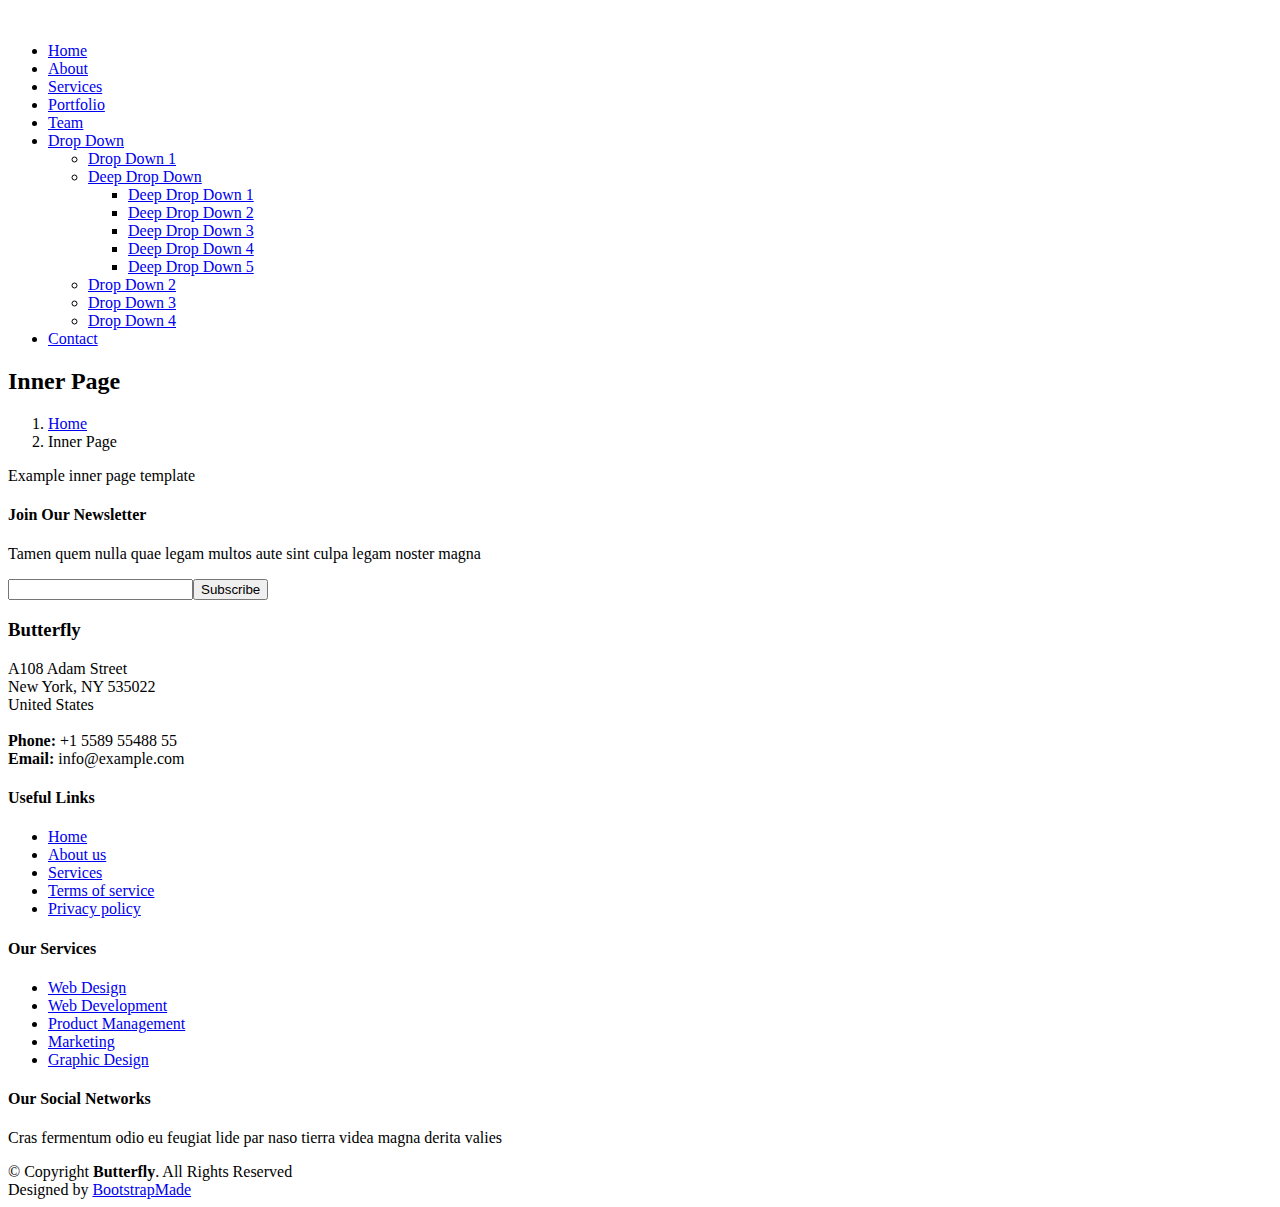
==== inner-page.html @ d4666875 "Add files via upload" ====
<!DOCTYPE html>
<html lang="en">

<head>
  <meta charset="utf-8">
  <meta content="width=device-width, initial-scale=1.0" name="viewport">

  <title>Inner Page - Butterfly Bootstrap Template</title>
  <meta content="" name="description">
  <meta content="" name="keywords">

  <!-- Favicons -->
  <link href="assets/img/favicon.png" rel="icon">
  <link href="assets/img/apple-touch-icon.png" rel="apple-touch-icon">

  <!-- Google Fonts -->
  <link href="https://fonts.googleapis.com/css?family=Open+Sans:300,300i,400,400i,600,600i,700,700i|Dosis:300,400,500,,600,700,700i|Lato:300,300i,400,400i,700,700i" rel="stylesheet">

  <!-- Vendor CSS Files -->
  <link href="assets/vendor/bootstrap/css/bootstrap.min.css" rel="stylesheet">
  <link href="assets/vendor/bootstrap-icons/bootstrap-icons.css" rel="stylesheet">
  <link href="assets/vendor/boxicons/css/boxicons.min.css" rel="stylesheet">
  <link href="assets/vendor/glightbox/css/glightbox.min.css" rel="stylesheet">
  <link href="assets/vendor/swiper/swiper-bundle.min.css" rel="stylesheet">

  <!-- Template Main CSS File -->
  <link href="assets/css/style.css" rel="stylesheet">

  <!-- =======================================================
  * Template Name: Butterfly
  * Template URL: https://bootstrapmade.com/butterfly-free-bootstrap-theme/
  * Updated: Mar 17 2024 with Bootstrap v5.3.3
  * Author: BootstrapMade.com
  * License: https://bootstrapmade.com/license/
  ======================================================== -->
</head>

<body>

  <!-- ======= Header ======= -->
  <header id="header" class="fixed-top">
    <div class="container d-flex align-items-center justify-content-between">

      <a href="index.html" class="logo"><img src="assets/img/logo.png" alt="" class="img-fluid"></a>
      <!-- Uncomment below if you prefer to use text as a logo -->
      <!-- <h1 class="logo"><a href="index.html">Butterfly</a></h1> -->

      <nav id="navbar" class="navbar">
        <ul>
          <li><a class="nav-link scrollto " href="#hero">Home</a></li>
          <li><a class="nav-link scrollto" href="#about">About</a></li>
          <li><a class="nav-link scrollto" href="#services">Services</a></li>
          <li><a class="nav-link scrollto " href="#portfolio">Portfolio</a></li>
          <li><a class="nav-link scrollto" href="#team">Team</a></li>
          <li class="dropdown"><a href="#"><span>Drop Down</span> <i class="bi bi-chevron-down"></i></a>
            <ul>
              <li><a href="#">Drop Down 1</a></li>
              <li class="dropdown"><a href="#"><span>Deep Drop Down</span> <i class="bi bi-chevron-right"></i></a>
                <ul>
                  <li><a href="#">Deep Drop Down 1</a></li>
                  <li><a href="#">Deep Drop Down 2</a></li>
                  <li><a href="#">Deep Drop Down 3</a></li>
                  <li><a href="#">Deep Drop Down 4</a></li>
                  <li><a href="#">Deep Drop Down 5</a></li>
                </ul>
              </li>
              <li><a href="#">Drop Down 2</a></li>
              <li><a href="#">Drop Down 3</a></li>
              <li><a href="#">Drop Down 4</a></li>
            </ul>
          </li>
          <li><a class="nav-link scrollto" href="#contact">Contact</a></li>
        </ul>
        <i class="bi bi-list mobile-nav-toggle"></i>
      </nav><!-- .navbar -->

    </div>
  </header><!-- End Header -->

  <main id="main">

    <!-- ======= Breadcrumbs ======= -->
    <section class="breadcrumbs">
      <div class="container">

        <div class="d-flex justify-content-between align-items-center">
          <h2>Inner Page</h2>
          <ol>
            <li><a href="index.html">Home</a></li>
            <li>Inner Page</li>
          </ol>
        </div>

      </div>
    </section><!-- End Breadcrumbs -->

    <section class="inner-page">
      <div class="container">
        <p>
          Example inner page template
        </p>
      </div>
    </section>

  </main><!-- End #main -->

  <!-- ======= Footer ======= -->
  <footer id="footer">

    <div class="footer-newsletter">
      <div class="container">
        <div class="row justify-content-center">
          <div class="col-lg-6">
            <h4>Join Our Newsletter</h4>
            <p>Tamen quem nulla quae legam multos aute sint culpa legam noster magna</p>
            <form action="" method="post">
              <input type="email" name="email"><input type="submit" value="Subscribe">
            </form>
          </div>
        </div>
      </div>
    </div>

    <div class="footer-top">
      <div class="container">
        <div class="row">

          <div class="col-lg-3 col-md-6 footer-contact">
            <h3>Butterfly</h3>
            <p>
              A108 Adam Street <br>
              New York, NY 535022<br>
              United States <br><br>
              <strong>Phone:</strong> +1 5589 55488 55<br>
              <strong>Email:</strong> info@example.com<br>
            </p>
          </div>

          <div class="col-lg-3 col-md-6 footer-links">
            <h4>Useful Links</h4>
            <ul>
              <li><i class="bx bx-chevron-right"></i> <a href="#">Home</a></li>
              <li><i class="bx bx-chevron-right"></i> <a href="#">About us</a></li>
              <li><i class="bx bx-chevron-right"></i> <a href="#">Services</a></li>
              <li><i class="bx bx-chevron-right"></i> <a href="#">Terms of service</a></li>
              <li><i class="bx bx-chevron-right"></i> <a href="#">Privacy policy</a></li>
            </ul>
          </div>

          <div class="col-lg-3 col-md-6 footer-links">
            <h4>Our Services</h4>
            <ul>
              <li><i class="bx bx-chevron-right"></i> <a href="#">Web Design</a></li>
              <li><i class="bx bx-chevron-right"></i> <a href="#">Web Development</a></li>
              <li><i class="bx bx-chevron-right"></i> <a href="#">Product Management</a></li>
              <li><i class="bx bx-chevron-right"></i> <a href="#">Marketing</a></li>
              <li><i class="bx bx-chevron-right"></i> <a href="#">Graphic Design</a></li>
            </ul>
          </div>

          <div class="col-lg-3 col-md-6 footer-links">
            <h4>Our Social Networks</h4>
            <p>Cras fermentum odio eu feugiat lide par naso tierra videa magna derita valies</p>
            <div class="social-links mt-3">
              <a href="#" class="twitter"><i class="bx bxl-twitter"></i></a>
              <a href="#" class="facebook"><i class="bx bxl-facebook"></i></a>
              <a href="#" class="instagram"><i class="bx bxl-instagram"></i></a>
              <a href="#" class="google-plus"><i class="bx bxl-skype"></i></a>
              <a href="#" class="linkedin"><i class="bx bxl-linkedin"></i></a>
            </div>
          </div>

        </div>
      </div>
    </div>

    <div class="container py-4">
      <div class="copyright">
        &copy; Copyright <strong><span>Butterfly</span></strong>. All Rights Reserved
      </div>
      <div class="credits">
        <!-- All the links in the footer should remain intact. -->
        <!-- You can delete the links only if you purchased the pro version. -->
        <!-- Licensing information: https://bootstrapmade.com/license/ -->
        <!-- Purchase the pro version with working PHP/AJAX contact form: https://bootstrapmade.com/butterfly-free-bootstrap-theme/ -->
        Designed by <a href="https://bootstrapmade.com/">BootstrapMade</a>
      </div>
    </div>
  </footer><!-- End Footer -->

  <a href="#" class="back-to-top d-flex align-items-center justify-content-center"><i class="bi bi-arrow-up-short"></i></a>

  <!-- Vendor JS Files -->
  <script src="assets/vendor/purecounter/purecounter_vanilla.js"></script>
  <script src="assets/vendor/bootstrap/js/bootstrap.bundle.min.js"></script>
  <script src="assets/vendor/glightbox/js/glightbox.min.js"></script>
  <script src="assets/vendor/isotope-layout/isotope.pkgd.min.js"></script>
  <script src="assets/vendor/swiper/swiper-bundle.min.js"></script>
  <script src="assets/vendor/php-email-form/validate.js"></script>

  <!-- Template Main JS File -->
  <script src="assets/js/main.js"></script>

</body>

</html>
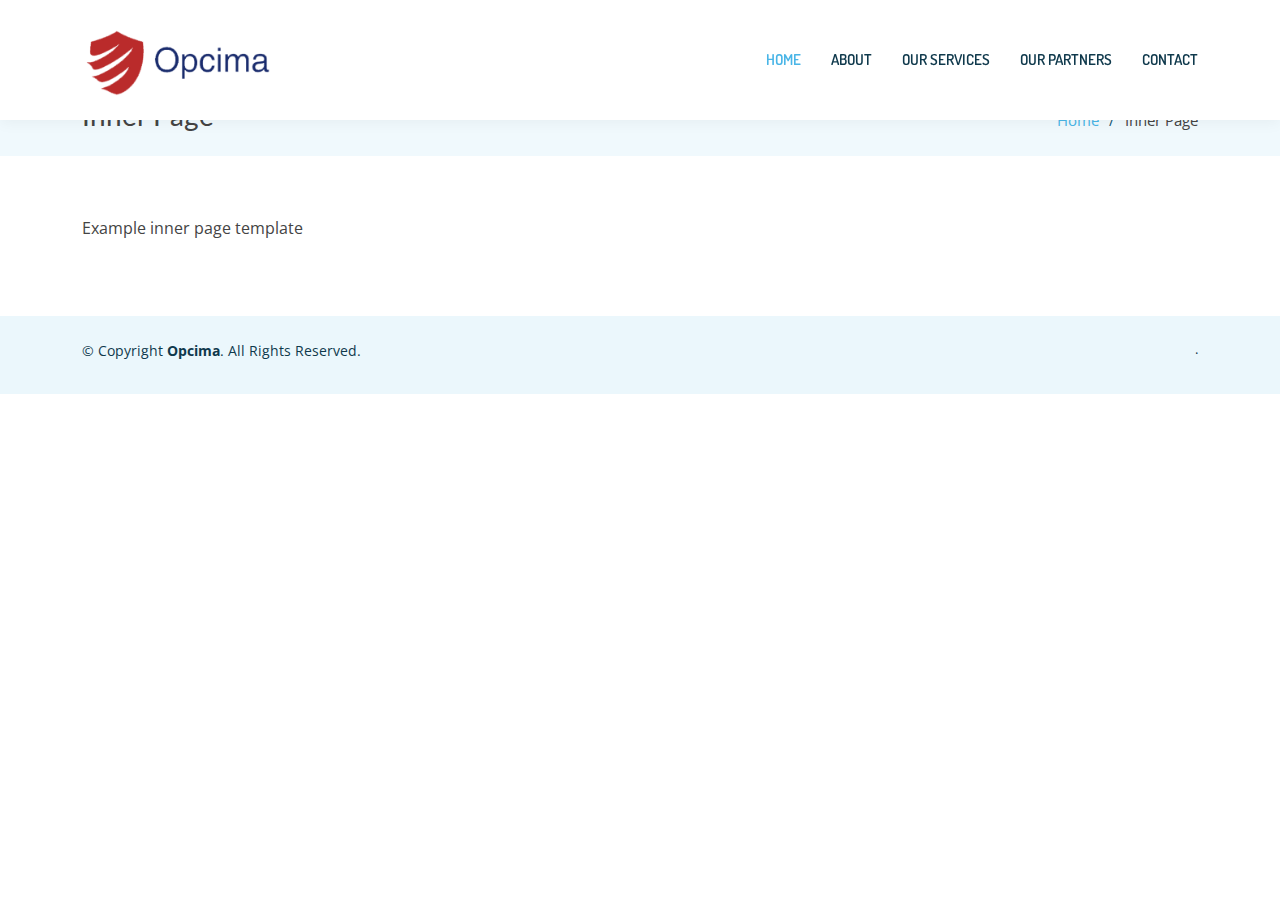
==== commit 727fcea6: "add inner" ====
--- a/inner-page.html
+++ b/inner-page.html
@@ -5,7 +5,7 @@
   <meta charset="utf-8">
   <meta content="width=device-width, initial-scale=1.0" name="viewport">
 
-  <title>Inner Page - Butterfly Bootstrap Template</title>
+  <title>Opcima</title>
   <meta content="" name="description">
   <meta content="" name="keywords">
 
@@ -25,50 +25,24 @@
 
   <!-- Template Main CSS File -->
   <link href="assets/css/style.css" rel="stylesheet">
-
-  <!-- =======================================================
-  * Template Name: Butterfly
-  * Template URL: https://bootstrapmade.com/butterfly-free-bootstrap-theme/
-  * Updated: Mar 17 2024 with Bootstrap v5.3.3
-  * Author: BootstrapMade.com
-  * License: https://bootstrapmade.com/license/
-  ======================================================== -->
 </head>
 
 <body>
-
+  
   <!-- ======= Header ======= -->
   <header id="header" class="fixed-top">
     <div class="container d-flex align-items-center justify-content-between">
 
-      <a href="index.html" class="logo"><img src="assets/img/logo.png" alt="" class="img-fluid"></a>
+         <a href="index.html" class="logo"><img src="assets/img/logo-opcima.png" alt="" class="img-fluid"></a>
       <!-- Uncomment below if you prefer to use text as a logo -->
-      <!-- <h1 class="logo"><a href="index.html">Butterfly</a></h1> -->
+      <!-- <h1 class="logo"><a href="#">Opcima</a></h1> -->
 
       <nav id="navbar" class="navbar">
         <ul>
-          <li><a class="nav-link scrollto " href="#hero">Home</a></li>
+          <li><a class="nav-link scrollto active" href="#hero">Home</a></li>
           <li><a class="nav-link scrollto" href="#about">About</a></li>
-          <li><a class="nav-link scrollto" href="#services">Services</a></li>
-          <li><a class="nav-link scrollto " href="#portfolio">Portfolio</a></li>
-          <li><a class="nav-link scrollto" href="#team">Team</a></li>
-          <li class="dropdown"><a href="#"><span>Drop Down</span> <i class="bi bi-chevron-down"></i></a>
-            <ul>
-              <li><a href="#">Drop Down 1</a></li>
-              <li class="dropdown"><a href="#"><span>Deep Drop Down</span> <i class="bi bi-chevron-right"></i></a>
-                <ul>
-                  <li><a href="#">Deep Drop Down 1</a></li>
-                  <li><a href="#">Deep Drop Down 2</a></li>
-                  <li><a href="#">Deep Drop Down 3</a></li>
-                  <li><a href="#">Deep Drop Down 4</a></li>
-                  <li><a href="#">Deep Drop Down 5</a></li>
-                </ul>
-              </li>
-              <li><a href="#">Drop Down 2</a></li>
-              <li><a href="#">Drop Down 3</a></li>
-              <li><a href="#">Drop Down 4</a></li>
-            </ul>
-          </li>
+          <li><a class="nav-link scrollto" href="#services">Our Services</a></li>
+          <li><a class="nav-link scrollto" href="#partners">Our Partners</a></li>        
           <li><a class="nav-link scrollto" href="#contact">Contact</a></li>
         </ul>
         <i class="bi bi-list mobile-nav-toggle"></i>
@@ -107,100 +81,29 @@
   <!-- ======= Footer ======= -->
   <footer id="footer">
 
-    <div class="footer-newsletter">
-      <div class="container">
-        <div class="row justify-content-center">
-          <div class="col-lg-6">
-            <h4>Join Our Newsletter</h4>
-            <p>Tamen quem nulla quae legam multos aute sint culpa legam noster magna</p>
-            <form action="" method="post">
-              <input type="email" name="email"><input type="submit" value="Subscribe">
-            </form>
-          </div>
-        </div>
-      </div>
-    </div>
+ 
 
-    <div class="footer-top">
-      <div class="container">
-        <div class="row">
-
-          <div class="col-lg-3 col-md-6 footer-contact">
-            <h3>Butterfly</h3>
-            <p>
-              A108 Adam Street <br>
-              New York, NY 535022<br>
-              United States <br><br>
-              <strong>Phone:</strong> +1 5589 55488 55<br>
-              <strong>Email:</strong> info@example.com<br>
-            </p>
-          </div>
-
-          <div class="col-lg-3 col-md-6 footer-links">
-            <h4>Useful Links</h4>
-            <ul>
-              <li><i class="bx bx-chevron-right"></i> <a href="#">Home</a></li>
-              <li><i class="bx bx-chevron-right"></i> <a href="#">About us</a></li>
-              <li><i class="bx bx-chevron-right"></i> <a href="#">Services</a></li>
-              <li><i class="bx bx-chevron-right"></i> <a href="#">Terms of service</a></li>
-              <li><i class="bx bx-chevron-right"></i> <a href="#">Privacy policy</a></li>
-            </ul>
-          </div>
-
-          <div class="col-lg-3 col-md-6 footer-links">
-            <h4>Our Services</h4>
-            <ul>
-              <li><i class="bx bx-chevron-right"></i> <a href="#">Web Design</a></li>
-              <li><i class="bx bx-chevron-right"></i> <a href="#">Web Development</a></li>
-              <li><i class="bx bx-chevron-right"></i> <a href="#">Product Management</a></li>
-              <li><i class="bx bx-chevron-right"></i> <a href="#">Marketing</a></li>
-              <li><i class="bx bx-chevron-right"></i> <a href="#">Graphic Design</a></li>
-            </ul>
-          </div>
-
-          <div class="col-lg-3 col-md-6 footer-links">
-            <h4>Our Social Networks</h4>
-            <p>Cras fermentum odio eu feugiat lide par naso tierra videa magna derita valies</p>
-            <div class="social-links mt-3">
-              <a href="#" class="twitter"><i class="bx bxl-twitter"></i></a>
-              <a href="#" class="facebook"><i class="bx bxl-facebook"></i></a>
-              <a href="#" class="instagram"><i class="bx bxl-instagram"></i></a>
-              <a href="#" class="google-plus"><i class="bx bxl-skype"></i></a>
-              <a href="#" class="linkedin"><i class="bx bxl-linkedin"></i></a>
-            </div>
-          </div>
-
-        </div>
-      </div>
-    </div>
+ 
 
     <div class="container py-4">
       <div class="copyright">
-        &copy; Copyright <strong><span>Butterfly</span></strong>. All Rights Reserved
+        &copy; Copyright <strong><span>Opcima</span></strong>. All Rights Reserved.
       </div>
       <div class="credits">
-        <!-- All the links in the footer should remain intact. -->
-        <!-- You can delete the links only if you purchased the pro version. -->
-        <!-- Licensing information: https://bootstrapmade.com/license/ -->
-        <!-- Purchase the pro version with working PHP/AJAX contact form: https://bootstrapmade.com/butterfly-free-bootstrap-theme/ -->
-        Designed by <a href="https://bootstrapmade.com/">BootstrapMade</a>
+         .
       </div>
     </div>
   </footer><!-- End Footer -->
 
   <a href="#" class="back-to-top d-flex align-items-center justify-content-center"><i class="bi bi-arrow-up-short"></i></a>
 
-  <!-- Vendor JS Files -->
   <script src="assets/vendor/purecounter/purecounter_vanilla.js"></script>
   <script src="assets/vendor/bootstrap/js/bootstrap.bundle.min.js"></script>
   <script src="assets/vendor/glightbox/js/glightbox.min.js"></script>
   <script src="assets/vendor/isotope-layout/isotope.pkgd.min.js"></script>
   <script src="assets/vendor/swiper/swiper-bundle.min.js"></script>
   <script src="assets/vendor/php-email-form/validate.js"></script>
-
-  <!-- Template Main JS File -->
   <script src="assets/js/main.js"></script>
 
 </body>
-
 </html>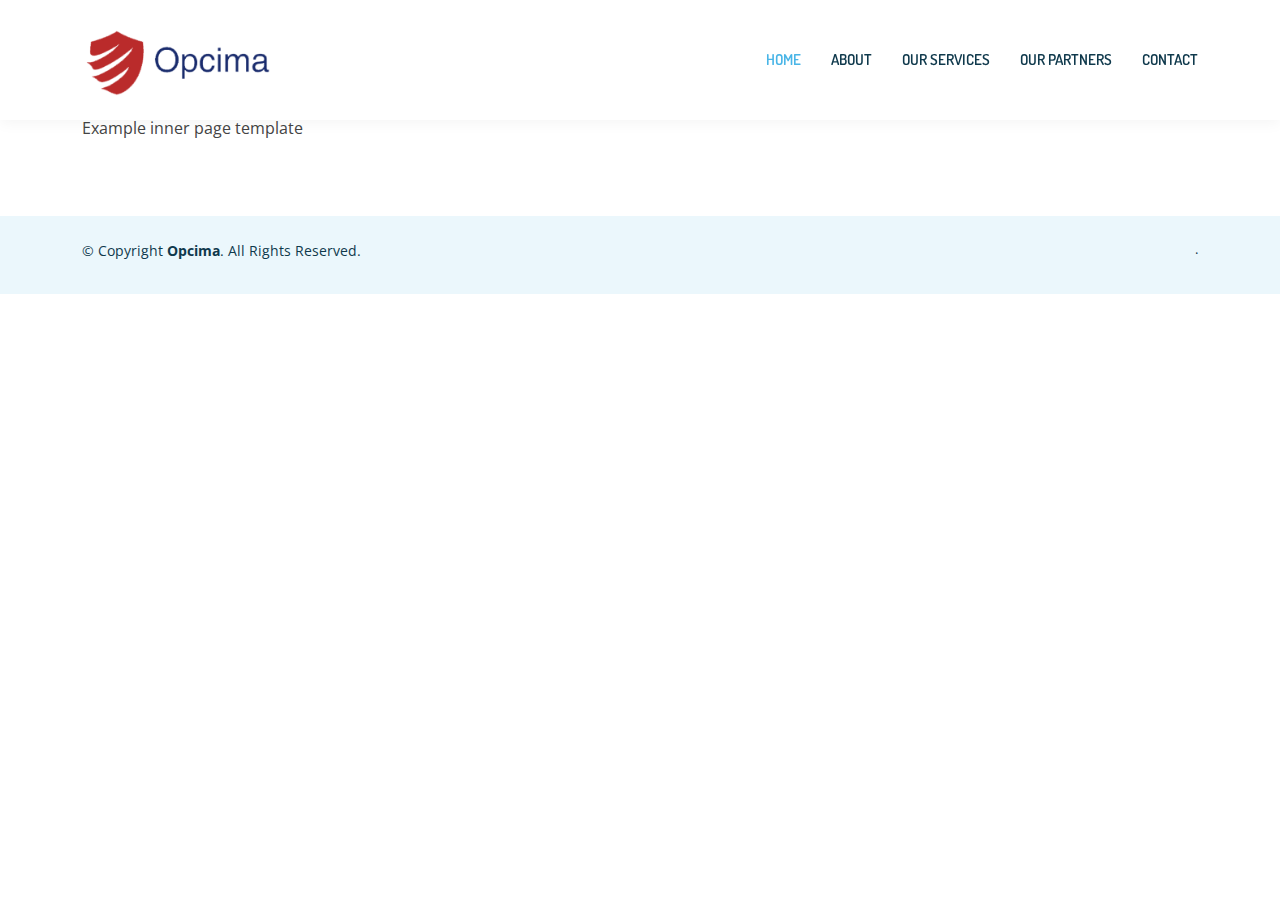
==== commit 892e6498: "policy" ====
--- a/inner-page.html
+++ b/inner-page.html
@@ -53,23 +53,10 @@
 
   <main id="main">
 
-    <!-- ======= Breadcrumbs ======= -->
-    <section class="breadcrumbs">
-      <div class="container">
-
-        <div class="d-flex justify-content-between align-items-center">
-          <h2>Inner Page</h2>
-          <ol>
-            <li><a href="index.html">Home</a></li>
-            <li>Inner Page</li>
-          </ol>
-        </div>
-
-      </div>
-    </section><!-- End Breadcrumbs -->
 
     <section class="inner-page">
       <div class="container">
+        <h1>Policies</h1>
         <p>
           Example inner page template
         </p>
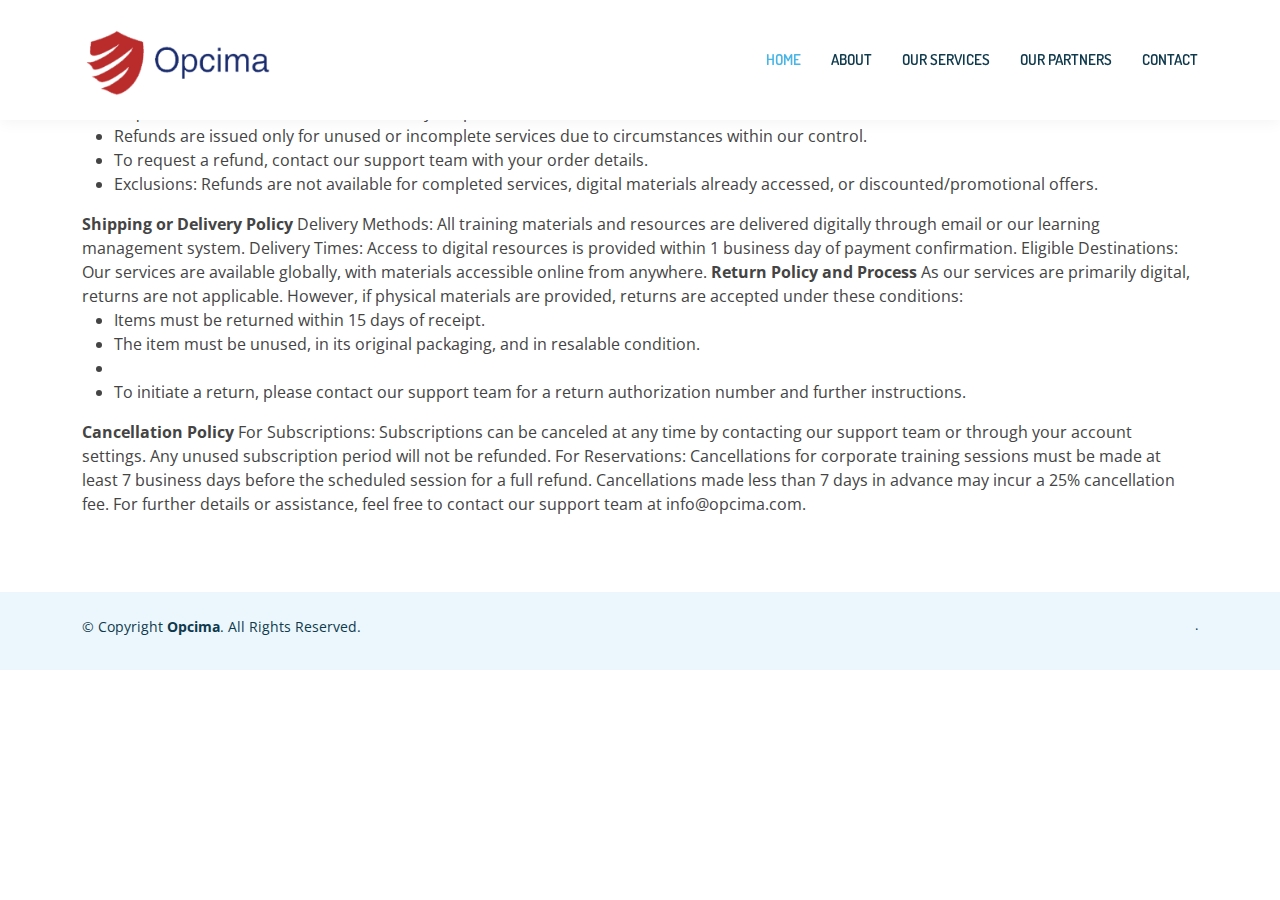
==== commit 3f7e92fd: "add" ====
--- a/inner-page.html
+++ b/inner-page.html
@@ -56,9 +56,41 @@
 
     <section class="inner-page">
       <div class="container">
-        <h1>Policies</h1>
         <p>
-          Example inner page template
+
+<b>Refund Policy</b>
+Refunds are available under the following conditions:
+<ul>
+<li>requests must be submitted within 14 days of purchase.</li>
+<li>Refunds are issued only for unused or incomplete services due to circumstances within our control.</li>
+<li>To request a refund, contact our support team with your order details.</li>
+<li>Exclusions: Refunds are not available for completed services, digital materials already accessed, or discounted/promotional offers.</li>
+</ul>
+
+<b>Shipping or Delivery Policy</b>
+
+Delivery Methods: All training materials and resources are delivered digitally through email or our learning management system.
+Delivery Times: Access to digital resources is provided within 1 business day of payment confirmation.
+Eligible Destinations: Our services are available globally, with materials accessible online from anywhere.
+
+
+<b>Return Policy and Process</b>
+As our services are primarily digital, returns are not applicable. However, if physical materials are provided, returns are accepted under these conditions:
+<ul>
+<li>Items must be returned within 15 days of receipt.</li>
+<li>The item must be unused, in its original packaging, and in resalable condition.</li>
+<li><Return shipping costs are the responsibility of the customer unless the item was defective or incorrect.</li>
+<li>To initiate a return, please contact our support team for a return authorization number and further instructions.</li>
+</ul>
+
+
+<b>Cancellation Policy</b>
+
+For Subscriptions: Subscriptions can be canceled at any time by contacting our support team or through your account settings. Any unused subscription period will not be refunded.
+For Reservations: Cancellations for corporate training sessions must be made at least 7 business days before the scheduled session for a full refund. Cancellations made less than 7 days in advance may incur a 25% cancellation fee.
+
+For further details or assistance, feel free to contact our support team at info@opcima.com.
+
         </p>
       </div>
     </section>
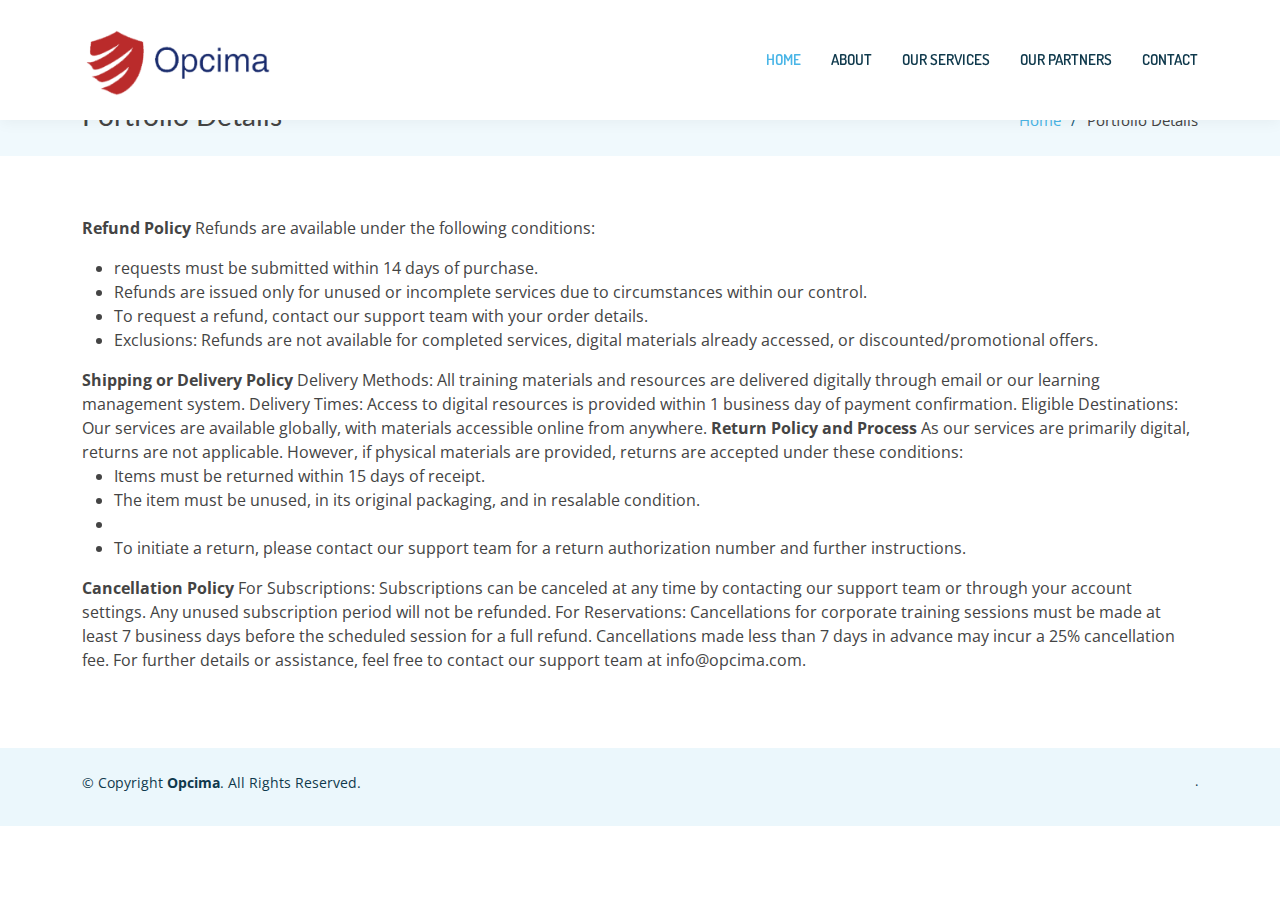
==== commit dc32f863: "add" ====
--- a/inner-page.html
+++ b/inner-page.html
@@ -52,6 +52,22 @@
   </header><!-- End Header -->
 
   <main id="main">
+
+
+    <!-- ======= Breadcrumbs ======= -->
+    <section id="breadcrumbs" class="breadcrumbs">
+      <div class="container">
+
+        <div class="d-flex justify-content-between align-items-center">
+          <h2>Portfolio Details</h2>
+          <ol>
+            <li><a href="index.html">Home</a></li>
+            <li>Portfolio Details</li>
+          </ol>
+        </div>
+
+      </div>
+    </section><!-- End Breadcrumbs -->
 
 
     <section class="inner-page">
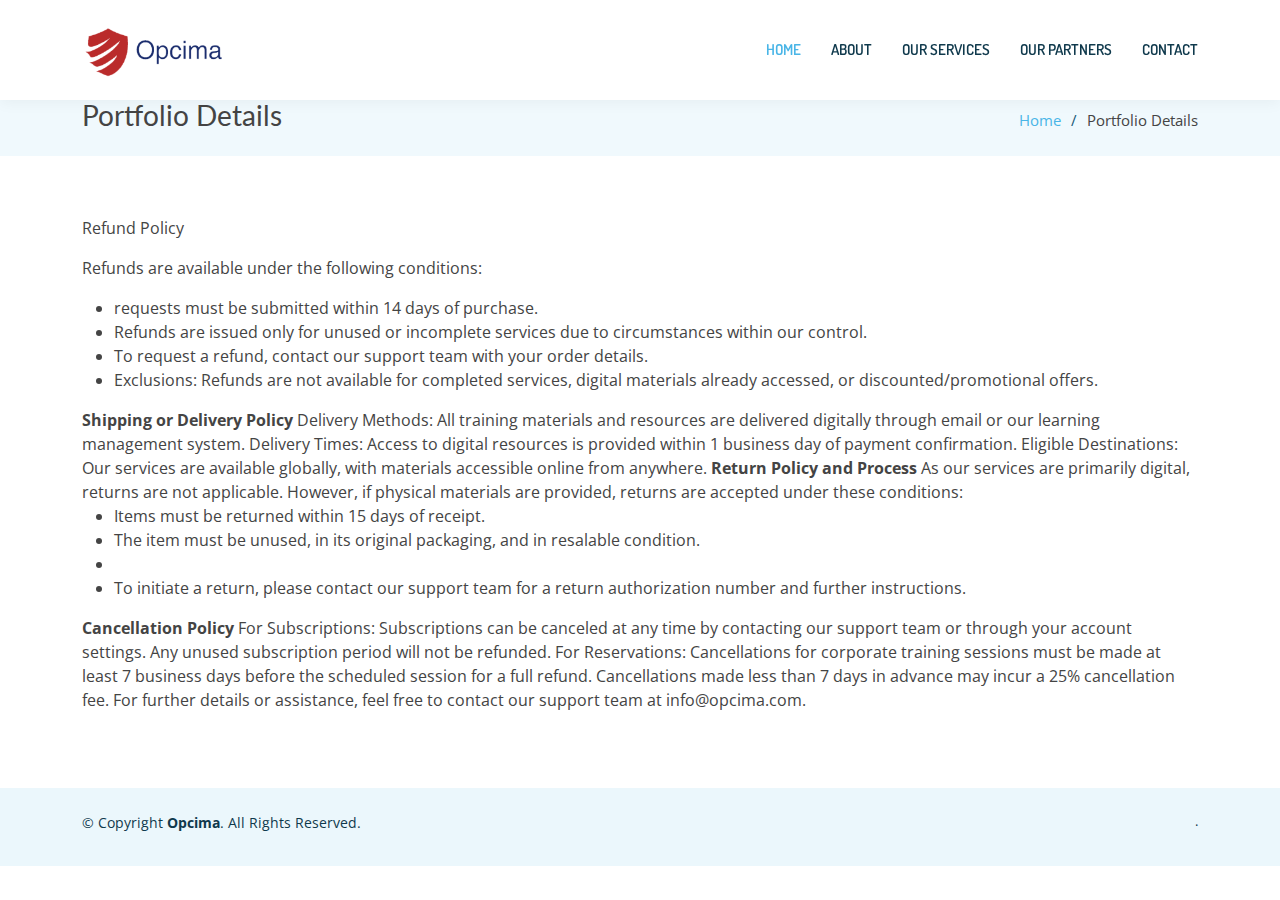
==== commit d14c7658: "updated" ====
--- a/inner-page.html
+++ b/inner-page.html
@@ -72,9 +72,9 @@
 
     <section class="inner-page">
       <div class="container">
+
+        <p>Refund Policy</p>
         <p>
-
-<b>Refund Policy</b>
 Refunds are available under the following conditions:
 <ul>
 <li>requests must be submitted within 14 days of purchase.</li>
--- a/assets/css/style.css
+++ b/assets/css/style.css
@@ -93,7 +93,7 @@
 }
 
 #header .logo img {
-  max-height: 80px;
+  max-height: 60px;
 }
 
 /*--------------------------------------------------------------
